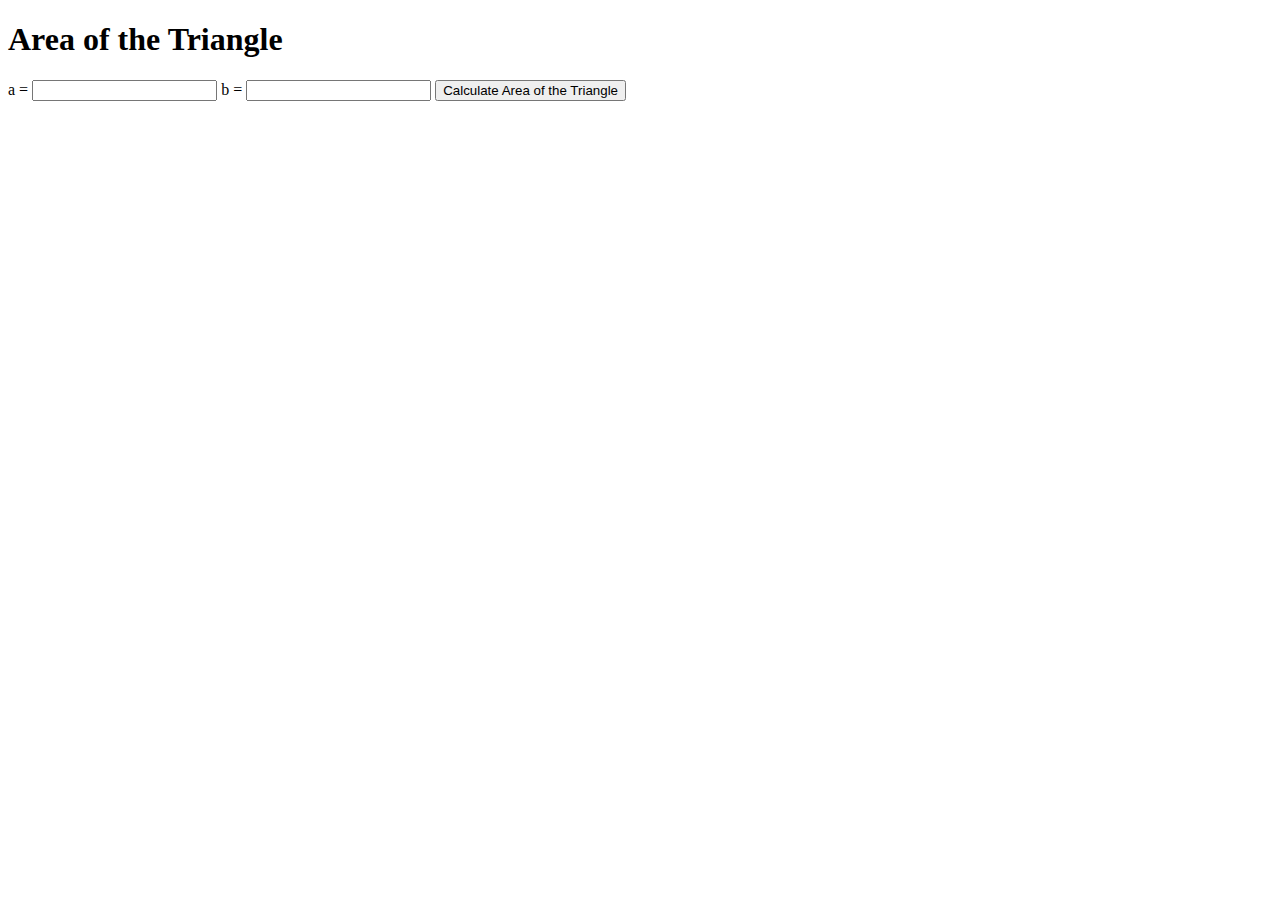
==== area.html @ 539fc22f "initial-commit" ====
<!DOCTYPE html>
<html lang="en">
<head>
    <meta charset="UTF-8">
    <meta http-equiv="X-UA-Compatible" content="IE=edge">
    <meta name="viewport" content="width=device-width, initial-scale=1.0">
    <title>Area of the Triangle</title>
</head>
<body>
    <h1>Area of the Triangle</h1>
    <label>a = </label>
    <input type="number" class="side-input">
    <label>b = </label>
    <input type="number" class="side-input">
    <button id = "area-btn">Calculate Area of the Triangle</button>
    <div id = "output"></div>
    <script src = "area.js"></script>
</body>
</html>
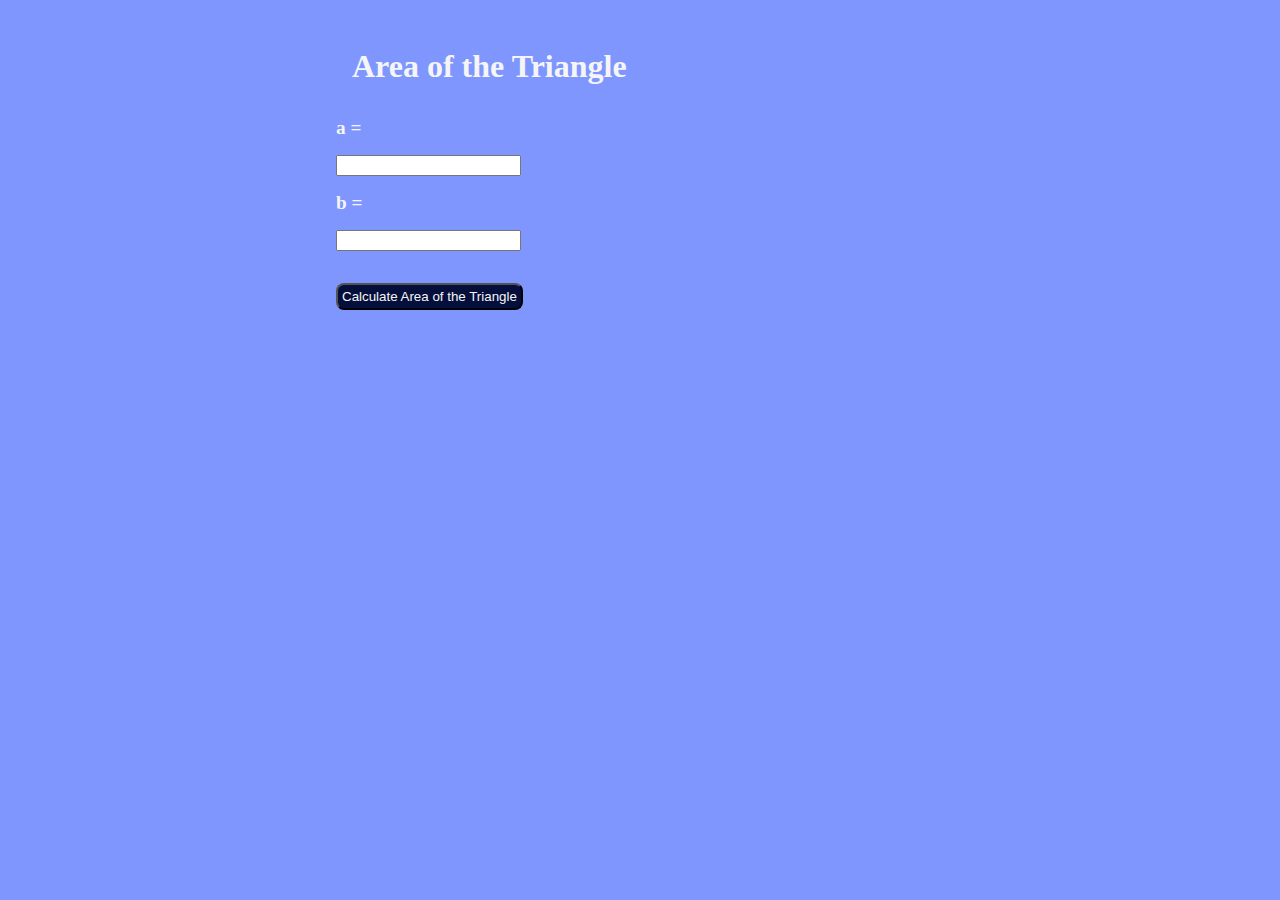
==== commit 8a7f28ca: "update-css" ====
--- a/area.html
+++ b/area.html
@@ -5,15 +5,16 @@
     <meta http-equiv="X-UA-Compatible" content="IE=edge">
     <meta name="viewport" content="width=device-width, initial-scale=1.0">
     <title>Area of the Triangle</title>
+    <link href="style.css" rel="stylesheet">
 </head>
 <body>
-    <h1>Area of the Triangle</h1>
-    <label>a = </label>
-    <input type="number" class="side-input">
-    <label>b = </label>
-    <input type="number" class="side-input">
-    <button id = "area-btn">Calculate Area of the Triangle</button>
-    <div id = "output"></div>
+    <h1 class="heading-is">Area of the Triangle</h1>
+    <label class="label-is">a = </label>
+    <input class="angle-is"type="number" class="side-input">
+    <label  class="label-is">b = </label>
+    <input class="angle-is" type="number" class="side-input">
+    <button class="button-is" id = "area-btn">Calculate Area of the Triangle</button>
+    <div class="output-is" id = "output"></div>
     <script src = "area.js"></script>
 </body>
 </html>--- a/style.css
+++ b/style.css
@@ -0,0 +1,47 @@
+body{
+    margin: auto;
+    width: 50%;
+    padding: 1rem;
+    background-color: rgb(127, 150, 255);
+}
+.link{
+    text-decoration: none;
+    color: whitesmoke;
+    border: 1px solid black;
+    background-color:  rgb(5, 15, 60);
+    border-radius: 0.5rem;
+}
+.heading{
+    color: whitesmoke;
+    margin-bottom: 5rem; 
+    margin-top: 2rem;
+}
+.header{
+    color: whitesmoke;
+}
+.label-is{
+    margin: 1rem;
+    padding: 1 rem;
+    font-weight: bold;
+    font-size: larger;
+    color: whitesmoke
+}
+.heading-is{
+    margin: 1rem;
+    padding: 1rem;
+    color: whitesmoke;
+}
+.angle-is{
+    margin: 1rem;
+    display: block;  
+}
+.button-is{
+    margin: 1rem;
+    padding: 0.25rem;
+    border-radius: 0.5rem;
+    background-color:  rgb(5, 15, 60);
+    color: whitesmoke;
+}
+.output-is{
+    color: whitesmoke;
+}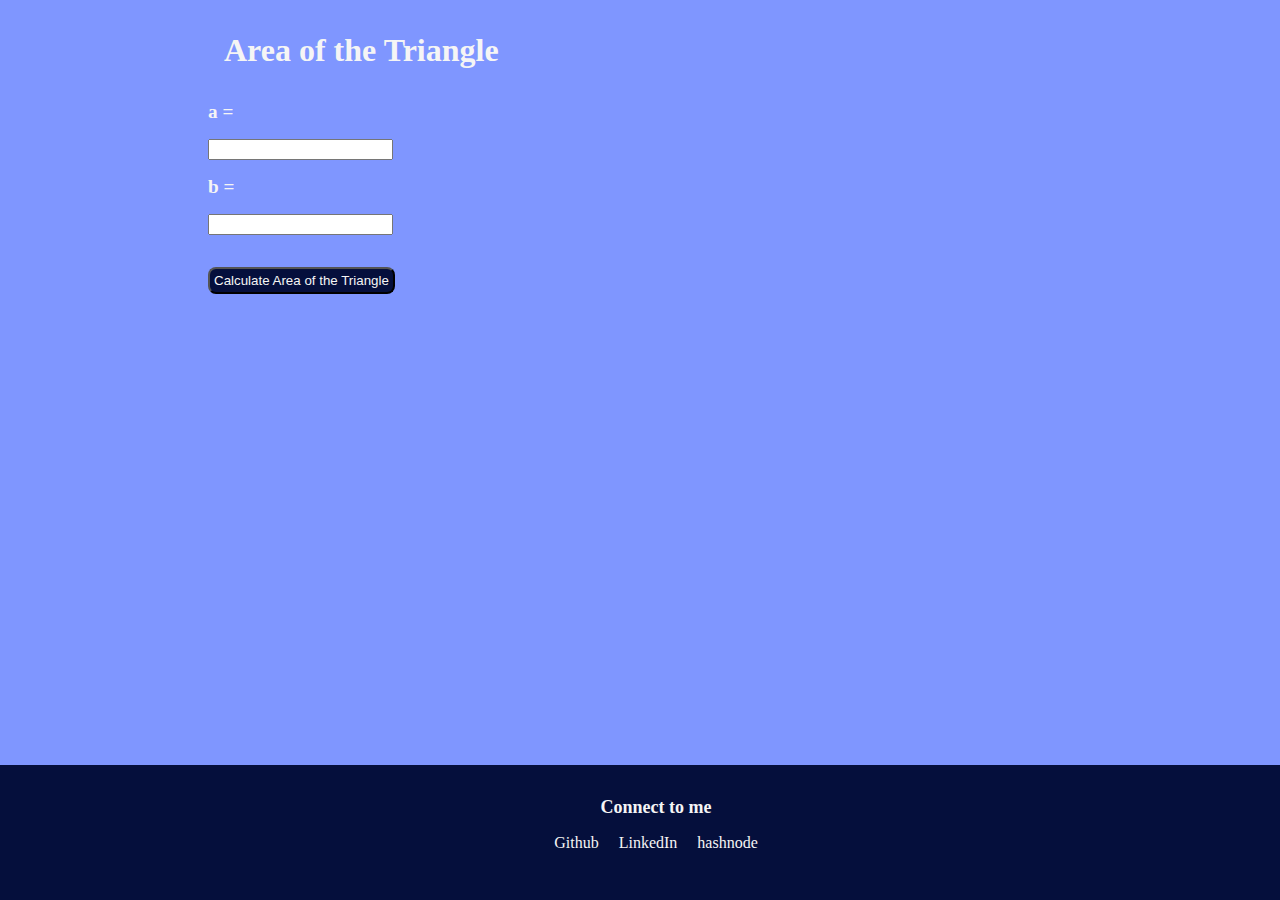
==== commit bd519584: "added - footer" ====
--- a/area.html
+++ b/area.html
@@ -8,13 +8,35 @@
     <link href="style.css" rel="stylesheet">
 </head>
 <body>
+    <main>
     <h1 class="heading-is">Area of the Triangle</h1>
     <label class="label-is">a = </label>
-    <input class="angle-is"type="number" class="side-input">
+    <input class="angle-is"type="number" id="side-input">
     <label  class="label-is">b = </label>
-    <input class="angle-is" type="number" class="side-input">
+    <input class="angle-is" type="number" id="side-input">
     <button class="button-is" id = "area-btn">Calculate Area of the Triangle</button>
     <div class="output-is" id = "output"></div>
+    </main>
+    <footer class="footer">
+        <div class="footer-header">Connect to me</div>
+        <ul>
+            <li>
+                <a class="social-link" href="https://github.com/MainakHalder">
+                Github
+                </a>
+            </li>
+            <li>
+                <a class="social-link" href="https://www.linkedin.com/in/mainak-halder-a5260716b">
+                LinkedIn
+                </a>
+            </li>
+            <li>
+                <a class="social-link" href="https://hashnode.com/@Mainak99dev">
+                hashnode
+                </a>
+            </li>
+        </ul>
+    </footer>
     <script src = "area.js"></script>
 </body>
 </html>--- a/style.css
+++ b/style.css
@@ -1,7 +1,5 @@
 body{
-    margin: auto;
-    width: 50%;
-    padding: 1rem;
+    margin: 0;
     background-color: rgb(127, 150, 255);
 }
 .link{
@@ -44,4 +42,33 @@
 }
 .output-is{
     color: whitesmoke;
+}
+.footer{
+    background-color: rgb(5, 15, 60);
+    padding: 2rem 1rem;
+    text-align: center;
+    color: whitesmoke;
+    border-top-right-radius: 1rem;
+    width: 100vw;
+    position: fixed;
+    bottom: 0;
+}
+.footer .social-link{
+    color: whitesmoke;
+    text-decoration: none;
+    padding: 0.5rem;
+}
+.footer .footer-header{
+    font-weight: bold;
+    font-size: large;
+}
+.footer ul{
+    padding-inline-start: 0px;
+}
+.footer ul li{
+    display: inline;
+}
+main{
+    width: 70vw;
+    margin: auto;
 }